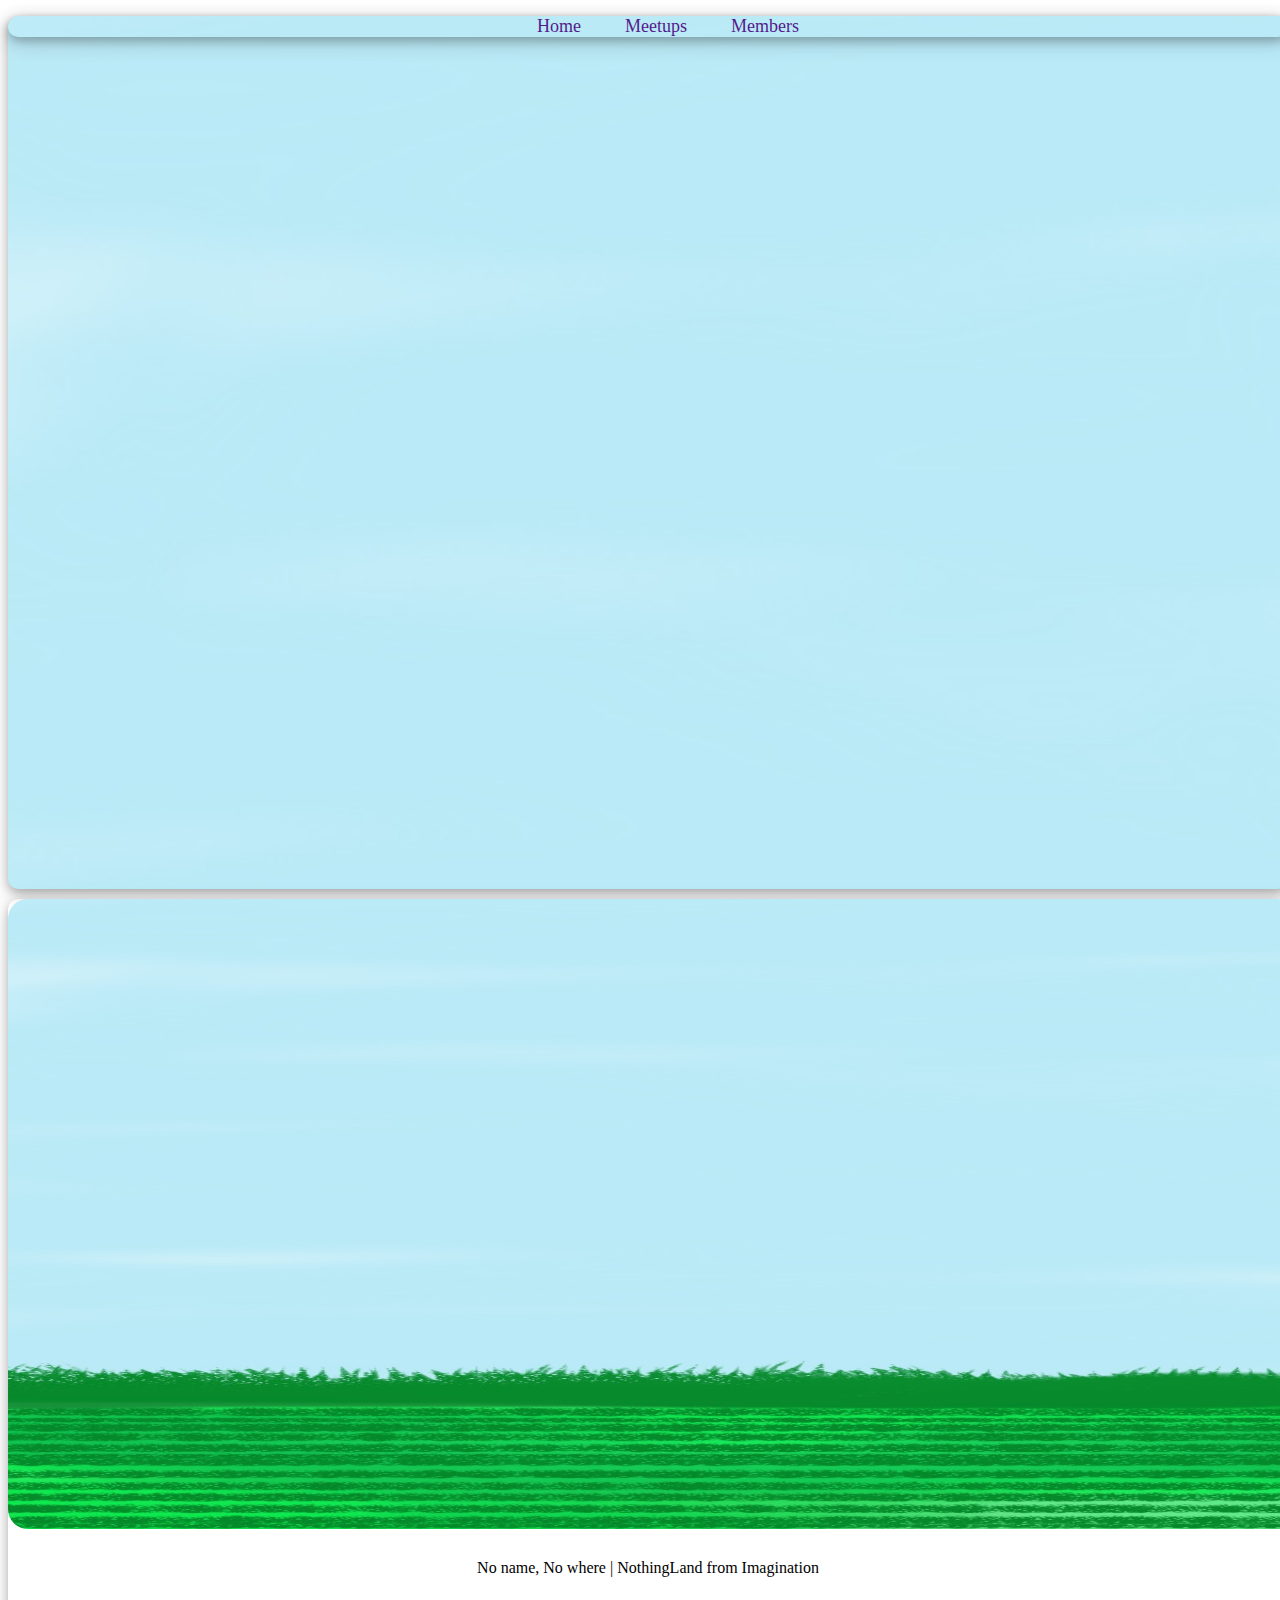
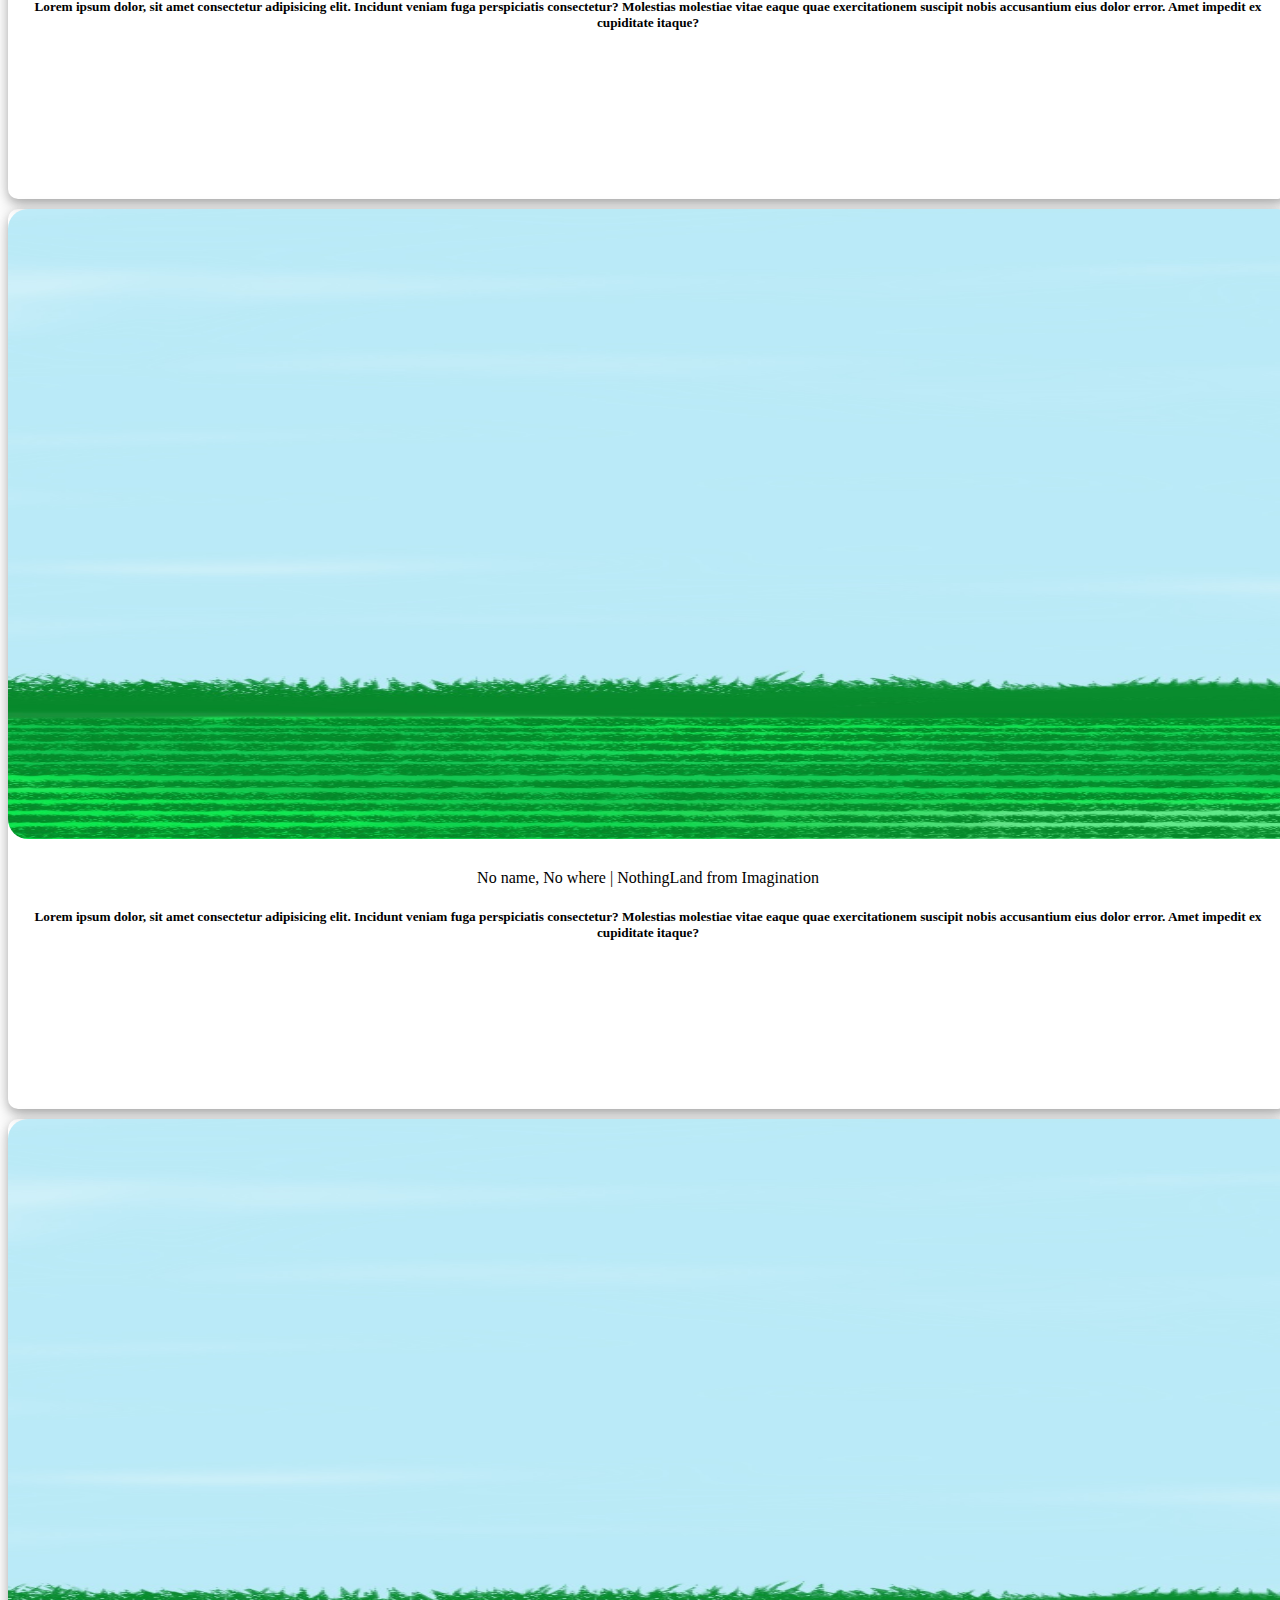
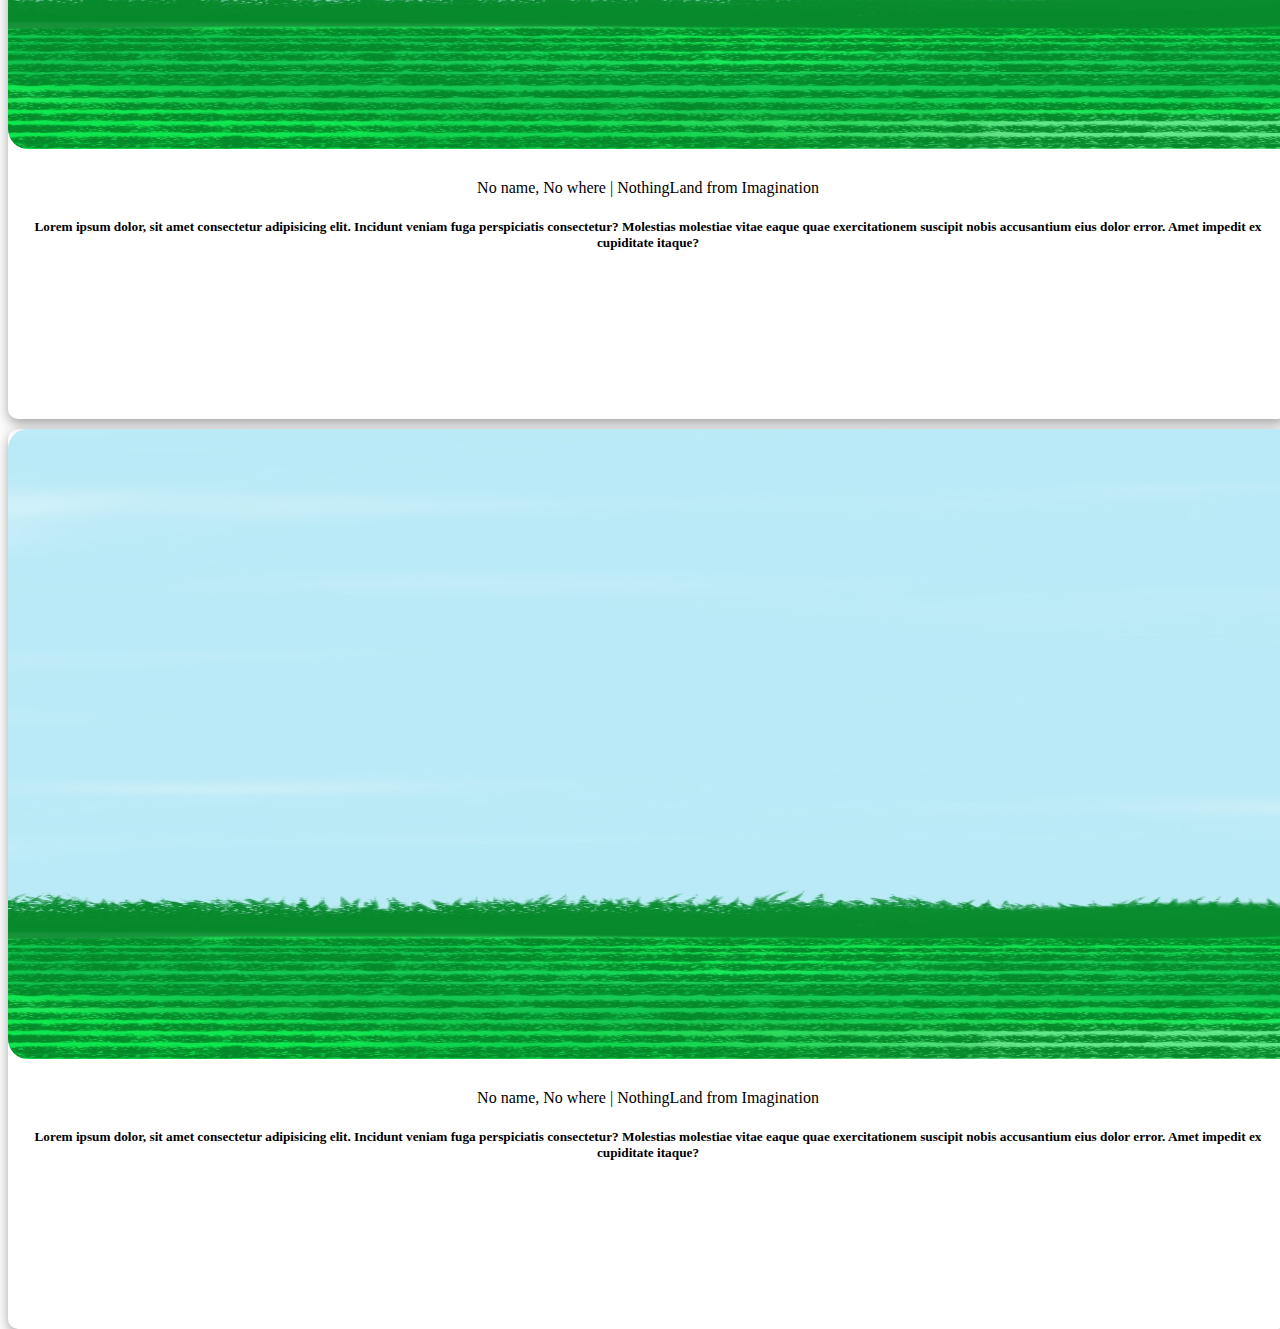
==== meetups/index.html @ 06b2907b "upgrad meetups and members" ====
<!DOCTYPE html>
<html lang="en">
<head>
    <meta charset="UTF-8">
    <meta name="viewport" content="width=device-width, initial-scale=1.0">
    <title>Meetups > Xonxoni Family</title>
    <link rel="stylesheet" type="text/css" href="styles.css">
</head>
<body>
    <div class="main">
        <div class="header-div">
            <!-- <img src="images/header-images.png" class="header-images"> -->
            <!-- <h1>
                Hello World! Hello Bangladesh! Hello Xonxoni Friends and family!

            </h1> -->
            <header class="header">
                <nav class="nav">
                    <!-- <ul>
                        <li class="" > <a href=""></a> Home</li>
                        <li>meetups</li>
                        <li>memberts</li>
                    </ul>
                    <ul>
                        <li><a href=""></a><a href=""></a><a href=""></a></li>
                    </ul> -->
                    <ul class="ul">
                        <li class="home01 li"><a class="a" href="">Home</a></li>
                        <li class="meetups01 li"><a class="a" href="">Meetups</a></li>
                        <li class="members01 li"><a class="a" href="">Members</a></li>
                    </ul>
                </nav>
            </header>
        </div>
        <div class="header-images-div">
            <!-- <img src="images/header-images.png" class="header-images"> -->
            <!-- <h1>
                Hello World! Hello Bangladesh! Hello Xonxoni Friends and family!

            </h1> -->

        </div>
        <div class="images">
            <img width="100%" height="70%" src="32.png" alt="No name, No where | NothingLand from Imagination " style="width:100%">
            <div class="container">
              <p>No name, No where | NothingLand from Imagination </p>
              <h5>
                Lorem ipsum dolor, sit amet consectetur adipisicing elit. Incidunt veniam fuga perspiciatis consectetur? Molestias molestiae vitae eaque quae exercitationem suscipit nobis accusantium eius dolor error. Amet impedit ex cupiditate itaque?
              </h5>
              <!-- <details>
                <ul>
                    <li>reuiyt</li>
                    <li>try</li>
                    <li>try</li>
                    <li>dfg</li>
                    <li>rty</li>
                </ul>
              </details> -->
            </div>
        </div>
        <div class="images">
            <img width="100%" height="70%" src="32.png" alt="No name, No where | NothingLand from Imagination " style="width:100%">
            <div class="container">
              <p>No name, No where | NothingLand from Imagination </p>
              <h5>
                Lorem ipsum dolor, sit amet consectetur adipisicing elit. Incidunt veniam fuga perspiciatis consectetur? Molestias molestiae vitae eaque quae exercitationem suscipit nobis accusantium eius dolor error. Amet impedit ex cupiditate itaque?
              </h5>
              <!-- <details>
                <ul>
                    <li>reuiyt</li>
                    <li>try</li>
                    <li>try</li>
                    <li>dfg</li>
                    <li>rty</li>
                </ul>
              </details> -->
            </div>
        </div>
        <div class="images">
            <img width="100%" height="70%" src="32.png" alt="No name, No where | NothingLand from Imagination " style="width:100%">
            <div class="container">
              <p>No name, No where | NothingLand from Imagination </p>
              <h5>
                Lorem ipsum dolor, sit amet consectetur adipisicing elit. Incidunt veniam fuga perspiciatis consectetur? Molestias molestiae vitae eaque quae exercitationem suscipit nobis accusantium eius dolor error. Amet impedit ex cupiditate itaque?
              </h5>
              <!-- <details>
                <ul>
                    <li>reuiyt</li>
                    <li>try</li>
                    <li>try</li>
                    <li>dfg</li>
                    <li>rty</li>
                </ul>
              </details> -->
            </div>
        </div>
        <div class="images">
            <img width="100%" height="70%" src="32.png" alt="No name, No where | NothingLand from Imagination " style="width:100%">
            <div class="container">
              <p>No name, No where | NothingLand from Imagination </p>
              <h5>
                Lorem ipsum dolor, sit amet consectetur adipisicing elit. Incidunt veniam fuga perspiciatis consectetur? Molestias molestiae vitae eaque quae exercitationem suscipit nobis accusantium eius dolor error. Amet impedit ex cupiditate itaque?
              </h5>
              <!-- <details>
                <ul>
                    <li>reuiyt</li>
                    <li>try</li>
                    <li>try</li>
                    <li>dfg</li>
                    <li>rty</li>
                </ul>
              </details> -->
            </div>
        </div>
        <footer>
            
        </footer>
    </div>
</body>
</html>
---- meetups/styles.css ----
/* .div100{
    width: 100%;
    height: 80%;
}  */
div.main{
    width: 100vw;
    height: 100vh;
    background-color: #fff;
}
.header-div{    
    background-image: url("32.png");
    background-size: cover;
    background-repeat: no-repeat; 
    /* height: 80%; */
    width:100%; 
    height: 97%;
    /* width: 250px; */
    background-color: aquamarine;
  box-shadow: 0 4px 8px 0 rgba(0, 0, 0, 0.2), 0 6px 20px 0 rgba(0, 0, 0, 0.19);
  text-align: center;
  border-radius: 10px;
}
.li, .a{
    display: inline;
    font-size: large;
    padding: 10px;
}
.a{
    text-decoration: none;

}
/* header{
    width: 100px;
    height: 200px;
    background-color: #777;
} */
/* .li{
    background-color: blue;
} */
.ul{
    /* background-color: blueviolet; */
    /* width: 100%;  */
    /* height: 100%; */
    /* width: 250px; */
  box-shadow: 0 4px 8px 0 rgba(0, 0, 0, 0.2), 0 6px 20px 0 rgba(0, 0, 0, 0.19);
  text-align: center;
  border-radius: 10px;
}
/* .header-images-div{    
    background-image: url("32.png");
    background-size: cover;
    background-repeat: no-repeat;
    /* height: 80%; */
    /* width: 100%; 
    height: 100%; */
    /* width: 250px; */
  /* box-shadow: 0 4px 8px 0 rgba(0, 0, 0, 0.2), 0 6px 20px 0 rgba(0, 0, 0, 0.19);
  text-align: center;
  border-radius: 10px; */
     
    /* width: 100%;
    height: 80%;
    background-color: aliceblue;
    border: 2px solid red ; */
     

.images{
    width: 100%; 
    height: 100%;
    /* width: 250px; */
    margin-top: 10px;
  box-shadow: 0 4px 8px 0 rgba(0, 0, 0, 0.2), 0 6px 20px 0 rgba(0, 0, 0, 0.19);
  text-align: center;
  border-radius: 10px;
}
div.container {
    /* margin-top: 10px; */
    /* height: 100%; */
    padding: 10px;
    border-radius: 10px;
  }
  img{
    border-radius: 20px 10px 0px 20px;
  }
  /* details{
    text-align: center;
    width: 100%;
    height:100px;
    overflow: hiden;
  } */
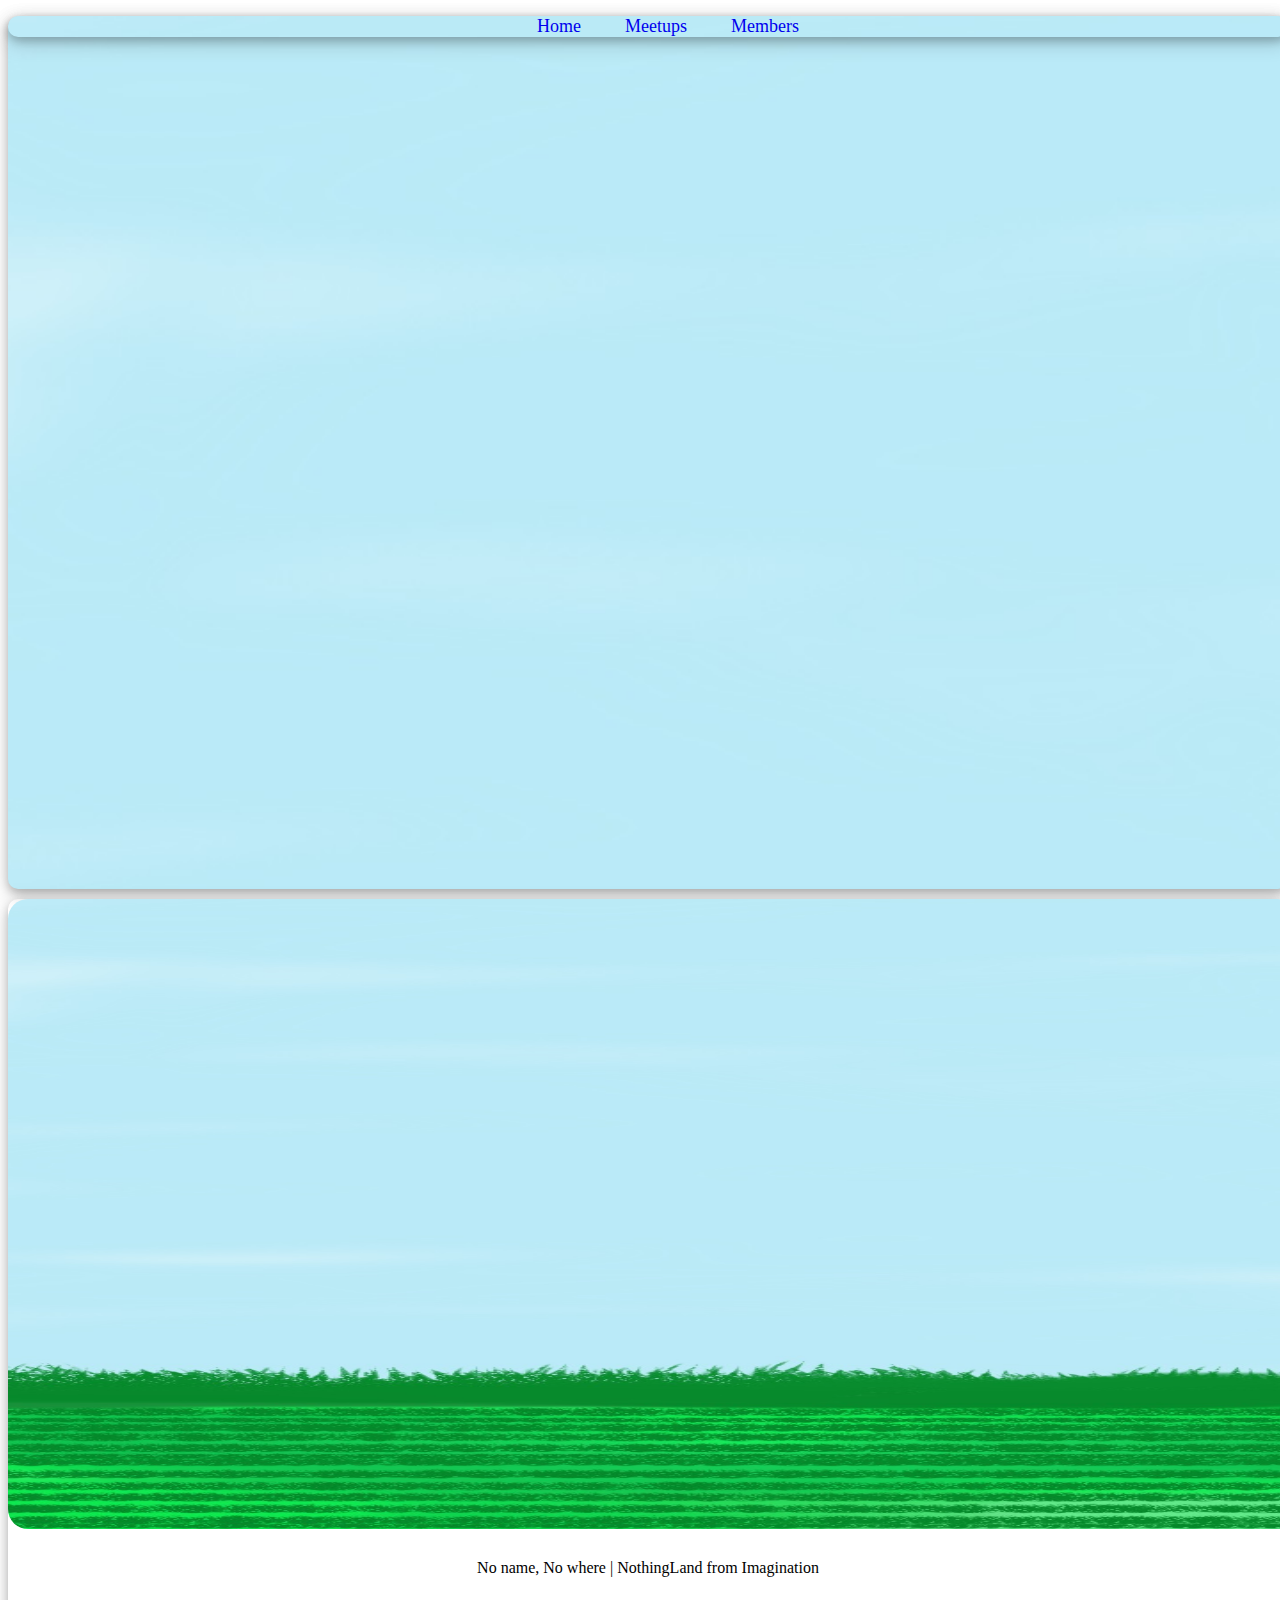
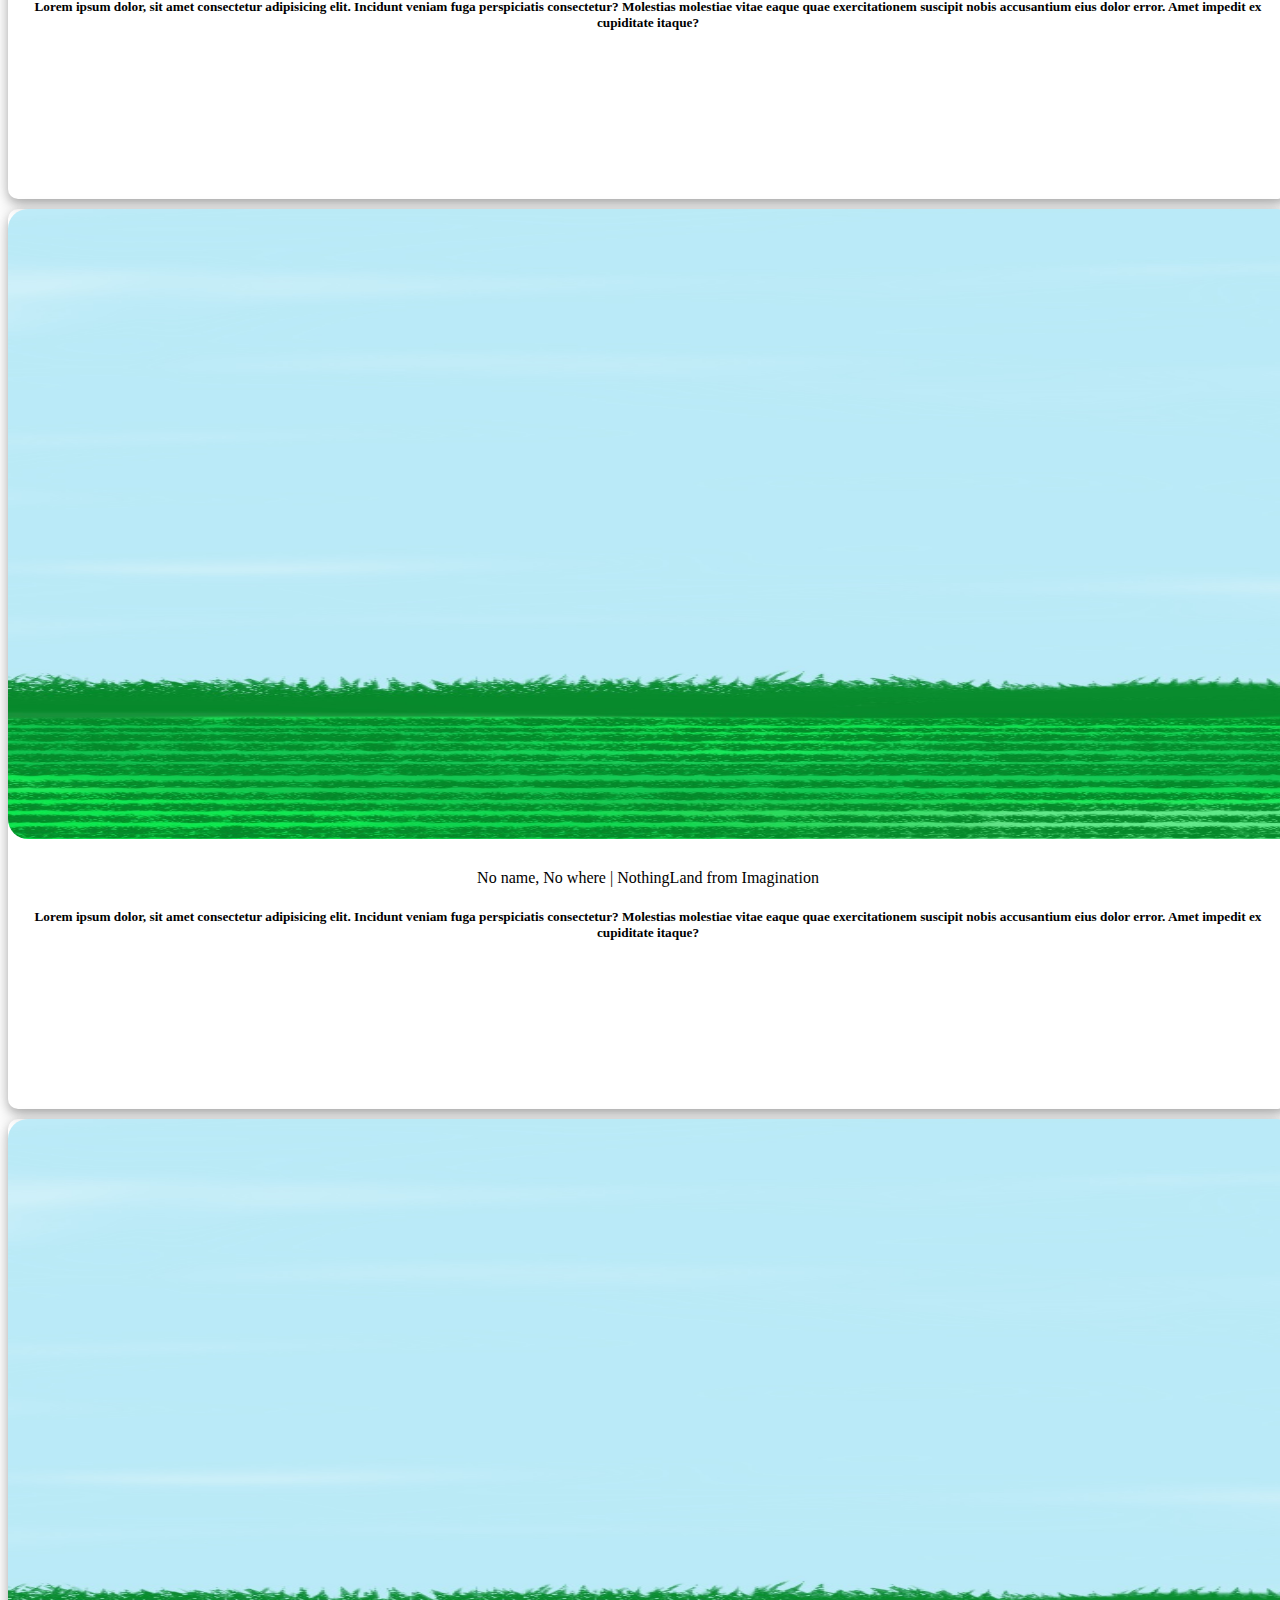
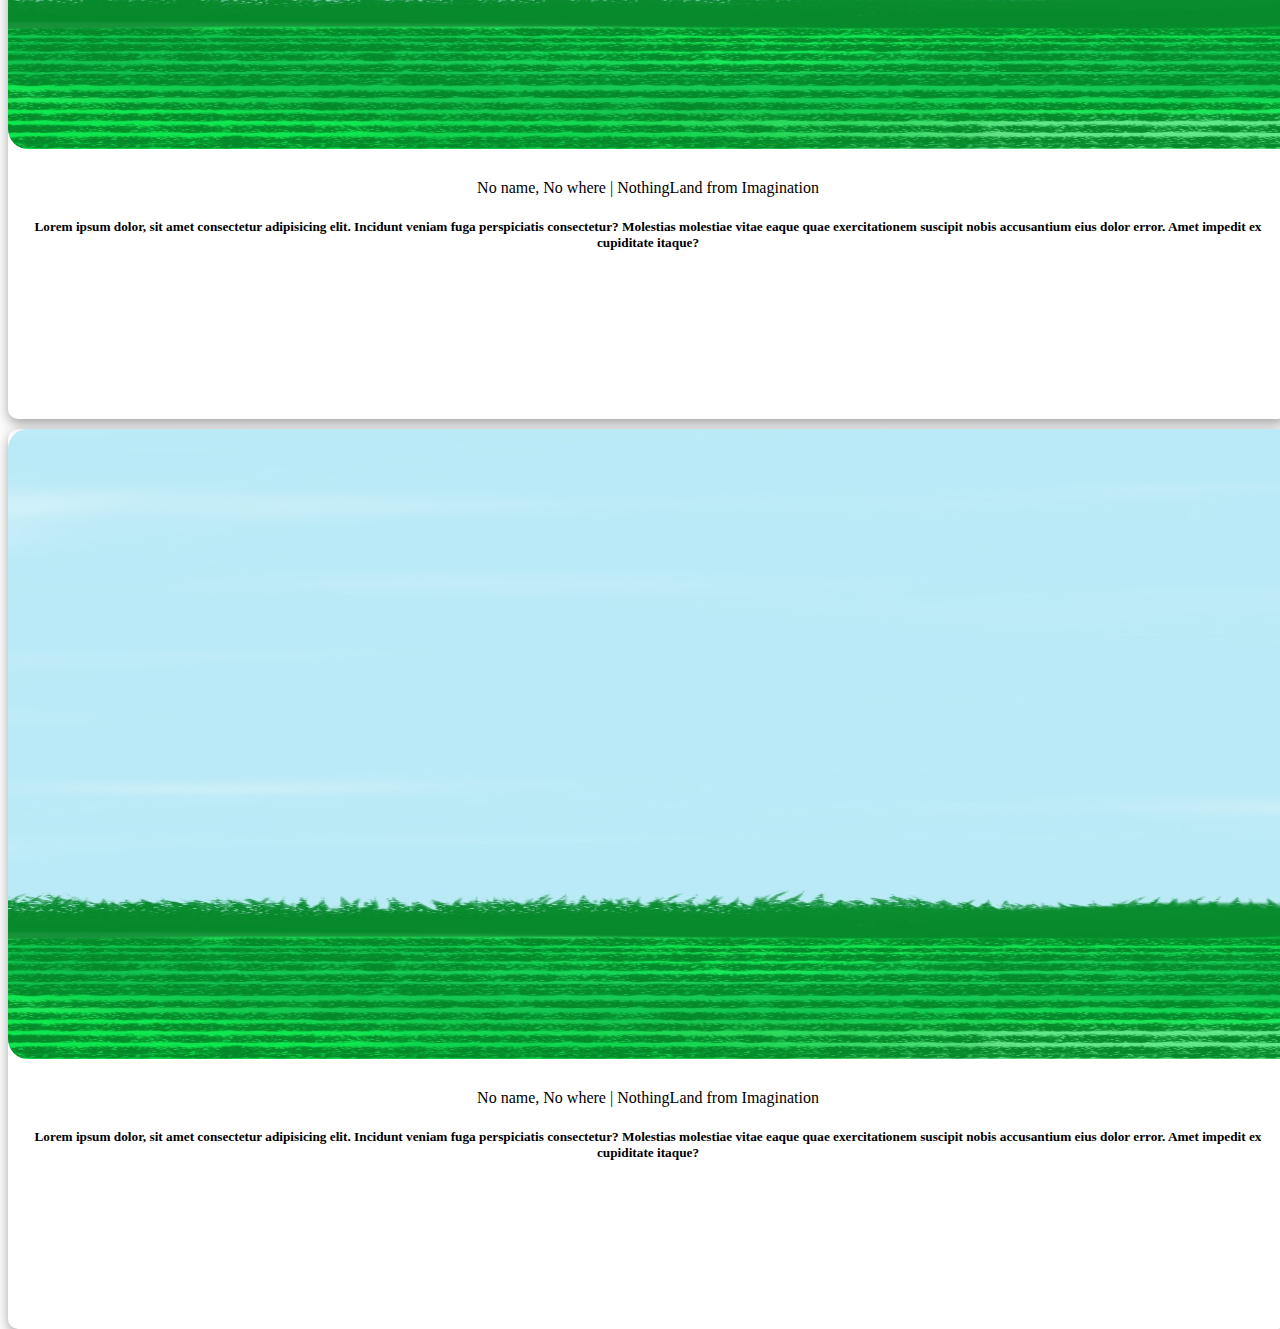
==== commit 0e80e88c: "add. tying to fixing file path" ====
--- a/meetups/index.html
+++ b/meetups/index.html
@@ -25,9 +25,9 @@
                         <li><a href=""></a><a href=""></a><a href=""></a></li>
                     </ul> -->
                     <ul class="ul">
-                        <li class="home01 li"><a class="a" href="">Home</a></li>
-                        <li class="meetups01 li"><a class="a" href="">Meetups</a></li>
-                        <li class="members01 li"><a class="a" href="">Members</a></li>
+                        <li class="home01 li"><a class="a" href="../index.html">Home</a></li>
+                        <li class="meetups01 li"><a class="a" href="./index.html">Meetups</a></li>
+                        <li class="members01 li"><a class="a" href="../members/index.html">Members</a></li>
                     </ul>
                 </nav>
             </header>
@@ -41,7 +41,7 @@
 
         </div>
         <div class="images">
-            <img width="100%" height="70%" src="32.png" alt="No name, No where | NothingLand from Imagination " style="width:100%">
+            <img width="100%" height="70%" src="./32.png" alt="No name, No where | NothingLand from Imagination " style="width:100%">
             <div class="container">
               <p>No name, No where | NothingLand from Imagination </p>
               <h5>
@@ -59,7 +59,7 @@
             </div>
         </div>
         <div class="images">
-            <img width="100%" height="70%" src="32.png" alt="No name, No where | NothingLand from Imagination " style="width:100%">
+            <img width="100%" height="70%" src="./32.png" alt="No name, No where | NothingLand from Imagination " style="width:100%">
             <div class="container">
               <p>No name, No where | NothingLand from Imagination </p>
               <h5>
@@ -77,7 +77,7 @@
             </div>
         </div>
         <div class="images">
-            <img width="100%" height="70%" src="32.png" alt="No name, No where | NothingLand from Imagination " style="width:100%">
+            <img width="100%" height="70%" src="./32.png" alt="No name, No where | NothingLand from Imagination " style="width:100%">
             <div class="container">
               <p>No name, No where | NothingLand from Imagination </p>
               <h5>
@@ -95,7 +95,7 @@
             </div>
         </div>
         <div class="images">
-            <img width="100%" height="70%" src="32.png" alt="No name, No where | NothingLand from Imagination " style="width:100%">
+            <img width="100%" height="70%" src="./32.png" alt="No name, No where | NothingLand from Imagination " style="width:100%">
             <div class="container">
               <p>No name, No where | NothingLand from Imagination </p>
               <h5>
--- a/meetups/styles.css
+++ b/meetups/styles.css
@@ -8,7 +8,7 @@
     background-color: #fff;
 }
 .header-div{    
-    background-image: url("32.png");
+    background-image: url("./32.png");
     background-size: cover;
     background-repeat: no-repeat; 
     /* height: 80%; */
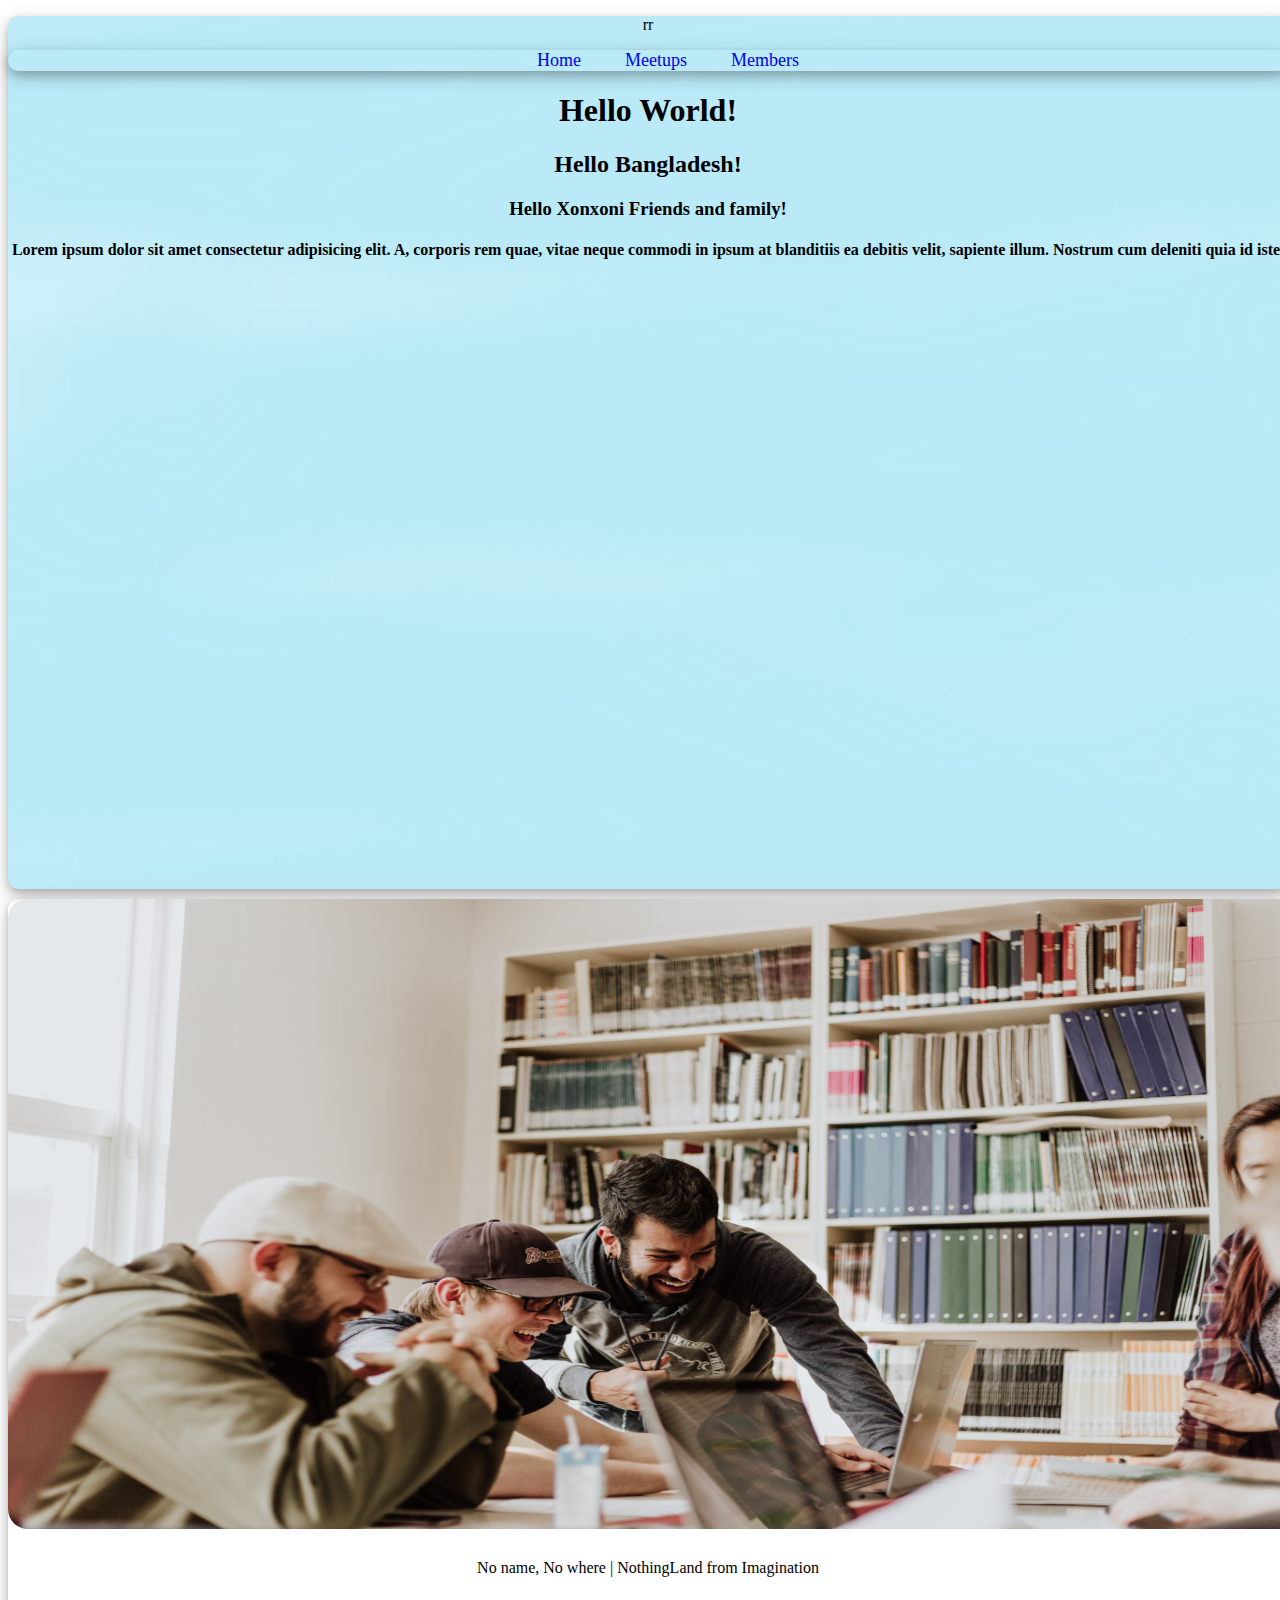
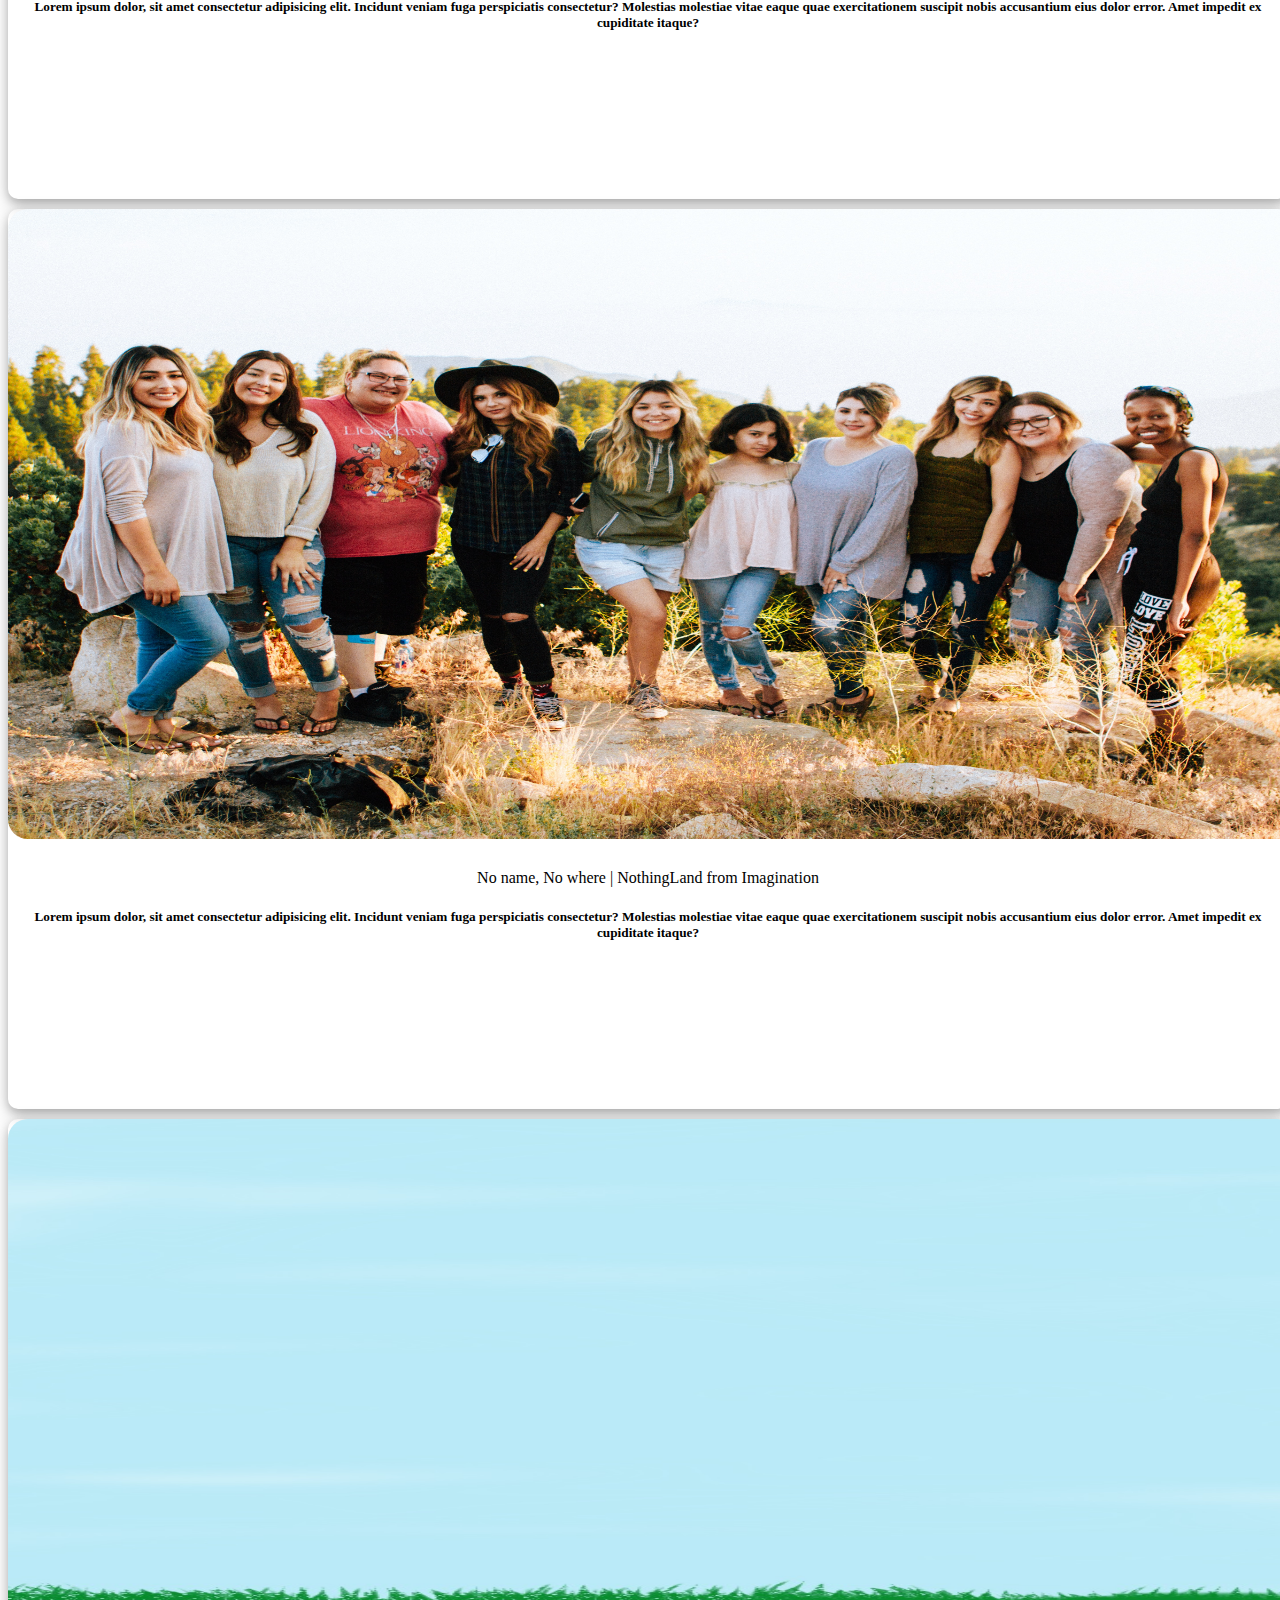
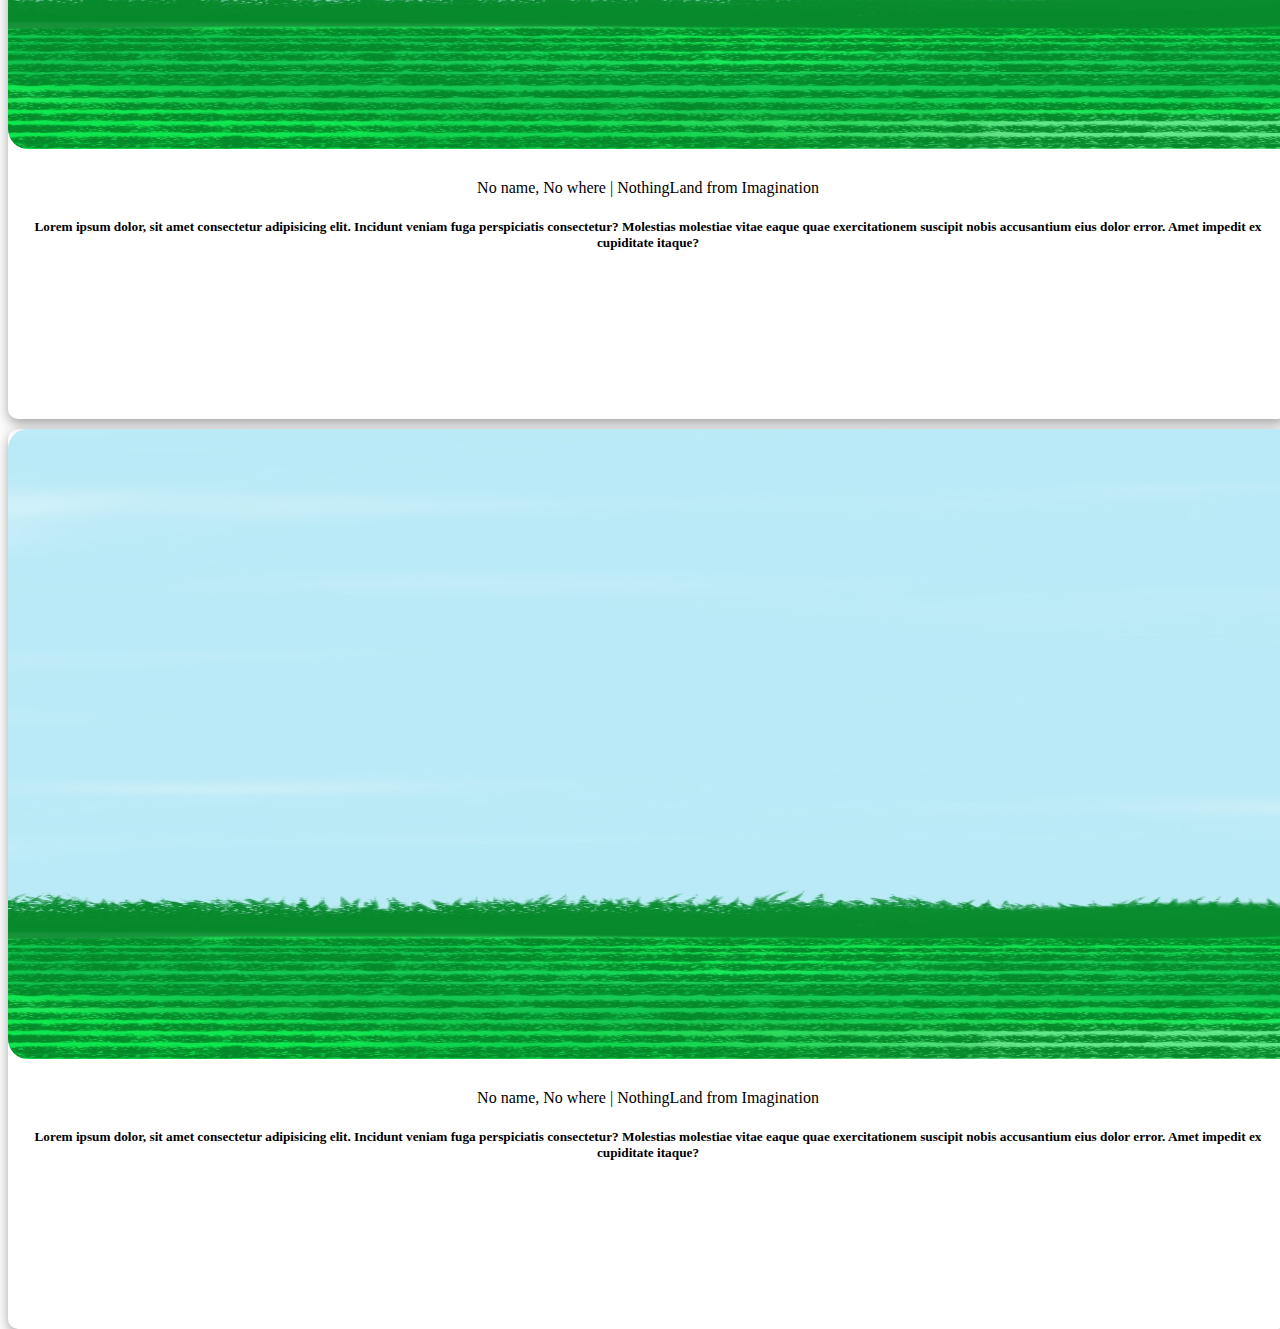
==== commit 9f18663d: "v3" ====
--- a/meetups/index.html
+++ b/meetups/index.html
@@ -11,19 +11,14 @@
         <div class="header-div">
             <!-- <img src="images/header-images.png" class="header-images"> -->
             <!-- <h1>
-                Hello World! Hello Bangladesh! Hello Xonxoni Friends and family!
-
+                Hello World!  
             </h1> -->
+            <div>
+              <p>rr</p>
+            </div>
             <header class="header">
                 <nav class="nav">
-                    <!-- <ul>
-                        <li class="" > <a href=""></a> Home</li>
-                        <li>meetups</li>
-                        <li>memberts</li>
-                    </ul>
-                    <ul>
-                        <li><a href=""></a><a href=""></a><a href=""></a></li>
-                    </ul> -->
+                    
                     <ul class="ul">
                         <li class="home01 li"><a class="a" href="../index.html">Home</a></li>
                         <li class="meetups01 li"><a class="a" href="./index.html">Meetups</a></li>
@@ -31,6 +26,18 @@
                     </ul>
                 </nav>
             </header>
+            <h1>
+              Hello World!
+            </h1>
+            <h2>
+              Hello Bangladesh!
+            </h2>
+            <h3>
+              Hello Xonxoni Friends and family!
+            </h3>
+            <h4>
+              Lorem ipsum dolor sit amet consectetur adipisicing elit. A, corporis rem quae, vitae neque commodi in ipsum at blanditiis ea debitis velit, sapiente illum. Nostrum cum deleniti quia id iste.
+            </h4>
         </div>
         <div class="header-images-div">
             <!-- <img src="images/header-images.png" class="header-images"> -->
@@ -41,21 +48,23 @@
 
         </div>
         <div class="images">
-            <img width="100%" height="70%" src="./32.png" alt="No name, No where | NothingLand from Imagination " style="width:100%">
+            <img width="100%" height="70%" src="../images/main03.jpg" alt="No name, No where | NothingLand from Imagination " style="width:100%">
             <div class="container">
               <p>No name, No where | NothingLand from Imagination </p>
               <h5>
                 Lorem ipsum dolor, sit amet consectetur adipisicing elit. Incidunt veniam fuga perspiciatis consectetur? Molestias molestiae vitae eaque quae exercitationem suscipit nobis accusantium eius dolor error. Amet impedit ex cupiditate itaque?
               </h5>
-              <!-- <details>
-                <ul>
-                    <li>reuiyt</li>
-                    <li>try</li>
-                    <li>try</li>
-                    <li>dfg</li>
-                    <li>rty</li>
-                </ul>
-              </details> -->
+             
+            </div>
+        </div>
+        <div class="images">
+            <img width="100%" height="70%" src="../images/main04.jpg" alt="No name, No where | NothingLand from Imagination " style="width:100%">
+            <div class="container">
+              <p>No name, No where | NothingLand from Imagination </p>
+              <h5>
+                Lorem ipsum dolor, sit amet consectetur adipisicing elit. Incidunt veniam fuga perspiciatis consectetur? Molestias molestiae vitae eaque quae exercitationem suscipit nobis accusantium eius dolor error. Amet impedit ex cupiditate itaque?
+              </h5>
+              
             </div>
         </div>
         <div class="images">
@@ -65,15 +74,7 @@
               <h5>
                 Lorem ipsum dolor, sit amet consectetur adipisicing elit. Incidunt veniam fuga perspiciatis consectetur? Molestias molestiae vitae eaque quae exercitationem suscipit nobis accusantium eius dolor error. Amet impedit ex cupiditate itaque?
               </h5>
-              <!-- <details>
-                <ul>
-                    <li>reuiyt</li>
-                    <li>try</li>
-                    <li>try</li>
-                    <li>dfg</li>
-                    <li>rty</li>
-                </ul>
-              </details> -->
+              
             </div>
         </div>
         <div class="images">
@@ -83,33 +84,7 @@
               <h5>
                 Lorem ipsum dolor, sit amet consectetur adipisicing elit. Incidunt veniam fuga perspiciatis consectetur? Molestias molestiae vitae eaque quae exercitationem suscipit nobis accusantium eius dolor error. Amet impedit ex cupiditate itaque?
               </h5>
-              <!-- <details>
-                <ul>
-                    <li>reuiyt</li>
-                    <li>try</li>
-                    <li>try</li>
-                    <li>dfg</li>
-                    <li>rty</li>
-                </ul>
-              </details> -->
-            </div>
-        </div>
-        <div class="images">
-            <img width="100%" height="70%" src="./32.png" alt="No name, No where | NothingLand from Imagination " style="width:100%">
-            <div class="container">
-              <p>No name, No where | NothingLand from Imagination </p>
-              <h5>
-                Lorem ipsum dolor, sit amet consectetur adipisicing elit. Incidunt veniam fuga perspiciatis consectetur? Molestias molestiae vitae eaque quae exercitationem suscipit nobis accusantium eius dolor error. Amet impedit ex cupiditate itaque?
-              </h5>
-              <!-- <details>
-                <ul>
-                    <li>reuiyt</li>
-                    <li>try</li>
-                    <li>try</li>
-                    <li>dfg</li>
-                    <li>rty</li>
-                </ul>
-              </details> -->
+              
             </div>
         </div>
         <footer>
--- a/meetups/styles.css
+++ b/meetups/styles.css
@@ -1,7 +1,4 @@
-/* .div100{
-    width: 100%;
-    height: 80%;
-}  */
+
 div.main{
     width: 100vw;
     height: 100vh;
@@ -11,10 +8,10 @@
     background-image: url("./32.png");
     background-size: cover;
     background-repeat: no-repeat; 
-    /* height: 80%; */
+    
     width:100%; 
     height: 97%;
-    /* width: 250px; */
+   
     background-color: aquamarine;
   box-shadow: 0 4px 8px 0 rgba(0, 0, 0, 0.2), 0 6px 20px 0 rgba(0, 0, 0, 0.19);
   text-align: center;
@@ -29,40 +26,14 @@
     text-decoration: none;
 
 }
-/* header{
-    width: 100px;
-    height: 200px;
-    background-color: #777;
-} */
-/* .li{
-    background-color: blue;
-} */
+
 .ul{
-    /* background-color: blueviolet; */
-    /* width: 100%;  */
-    /* height: 100%; */
-    /* width: 250px; */
+   
   box-shadow: 0 4px 8px 0 rgba(0, 0, 0, 0.2), 0 6px 20px 0 rgba(0, 0, 0, 0.19);
   text-align: center;
   border-radius: 10px;
 }
-/* .header-images-div{    
-    background-image: url("32.png");
-    background-size: cover;
-    background-repeat: no-repeat;
-    /* height: 80%; */
-    /* width: 100%; 
-    height: 100%; */
-    /* width: 250px; */
-  /* box-shadow: 0 4px 8px 0 rgba(0, 0, 0, 0.2), 0 6px 20px 0 rgba(0, 0, 0, 0.19);
-  text-align: center;
-  border-radius: 10px; */
-     
-    /* width: 100%;
-    height: 80%;
-    background-color: aliceblue;
-    border: 2px solid red ; */
-     
+
 
 .images{
     width: 100%; 
@@ -74,17 +45,10 @@
   border-radius: 10px;
 }
 div.container {
-    /* margin-top: 10px; */
-    /* height: 100%; */
+  
     padding: 10px;
     border-radius: 10px;
   }
   img{
     border-radius: 20px 10px 0px 20px;
   }
-  /* details{
-    text-align: center;
-    width: 100%;
-    height:100px;
-    overflow: hiden;
-  } */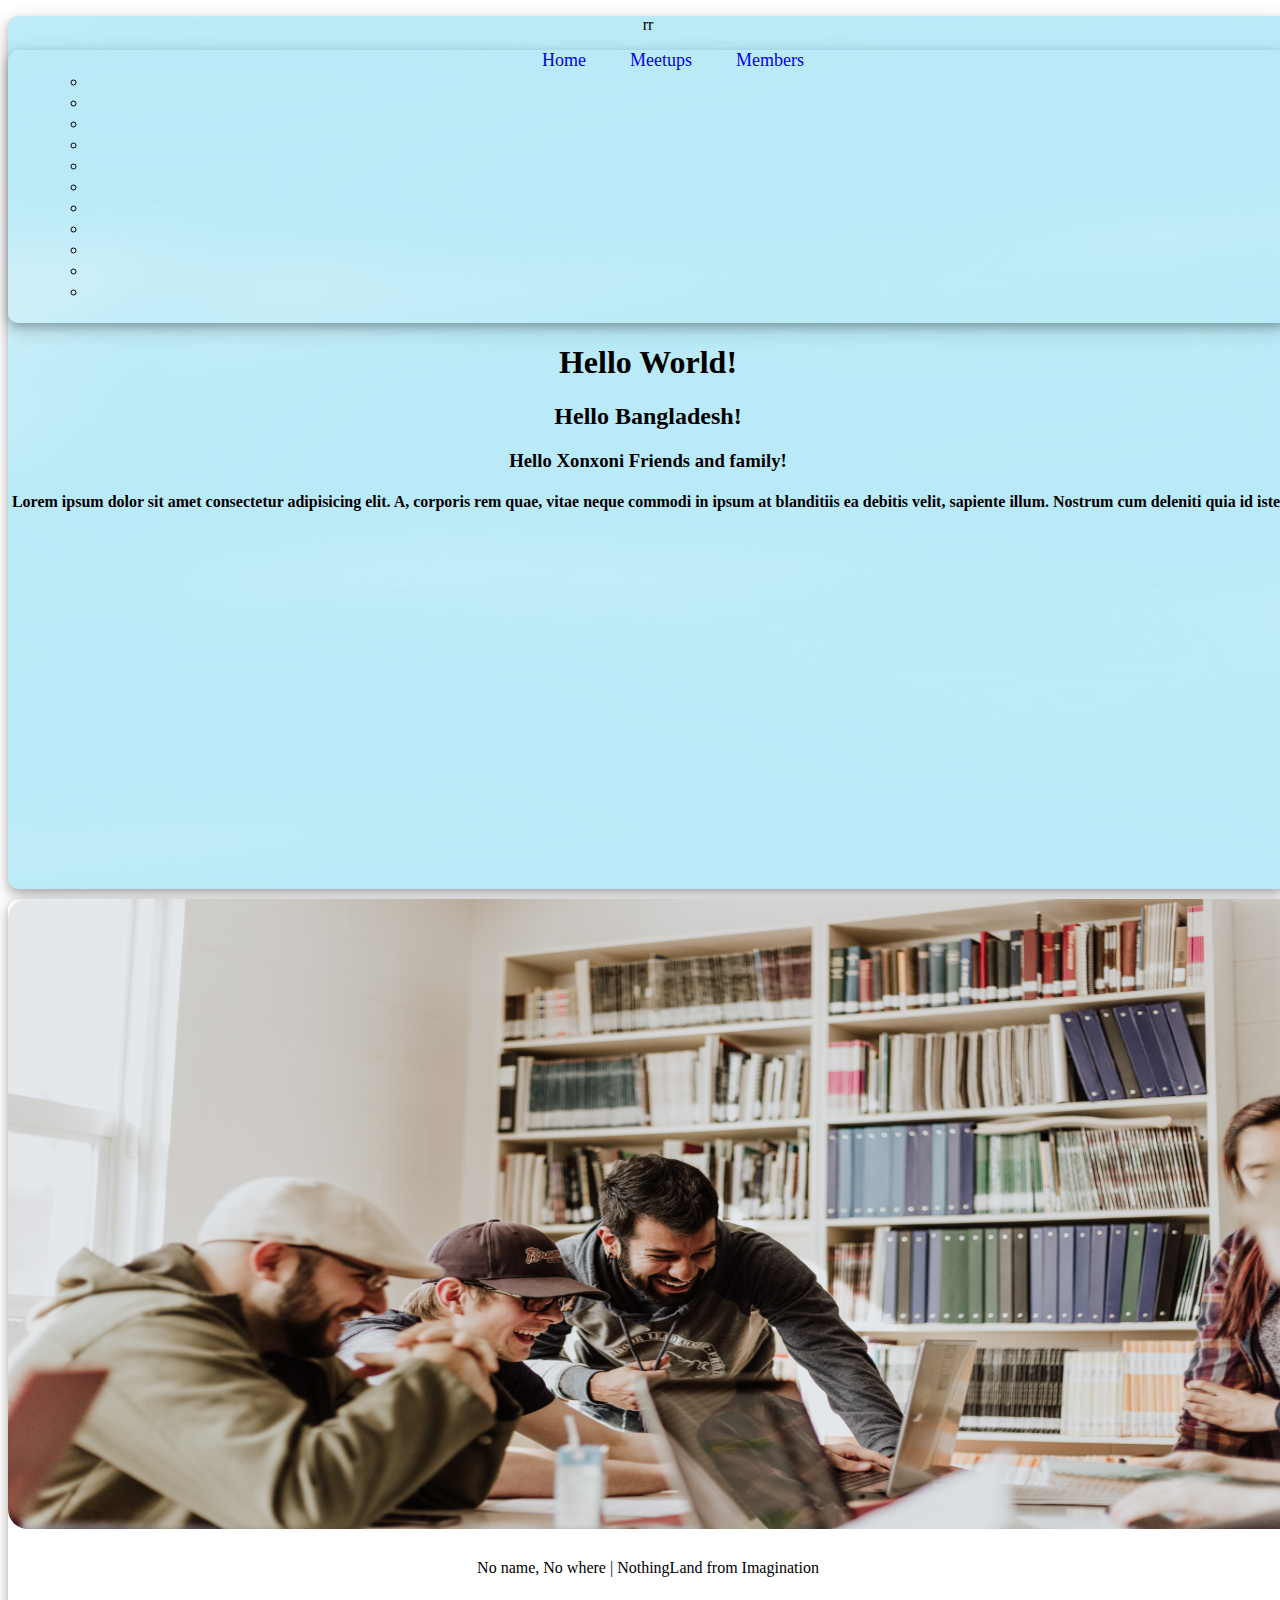
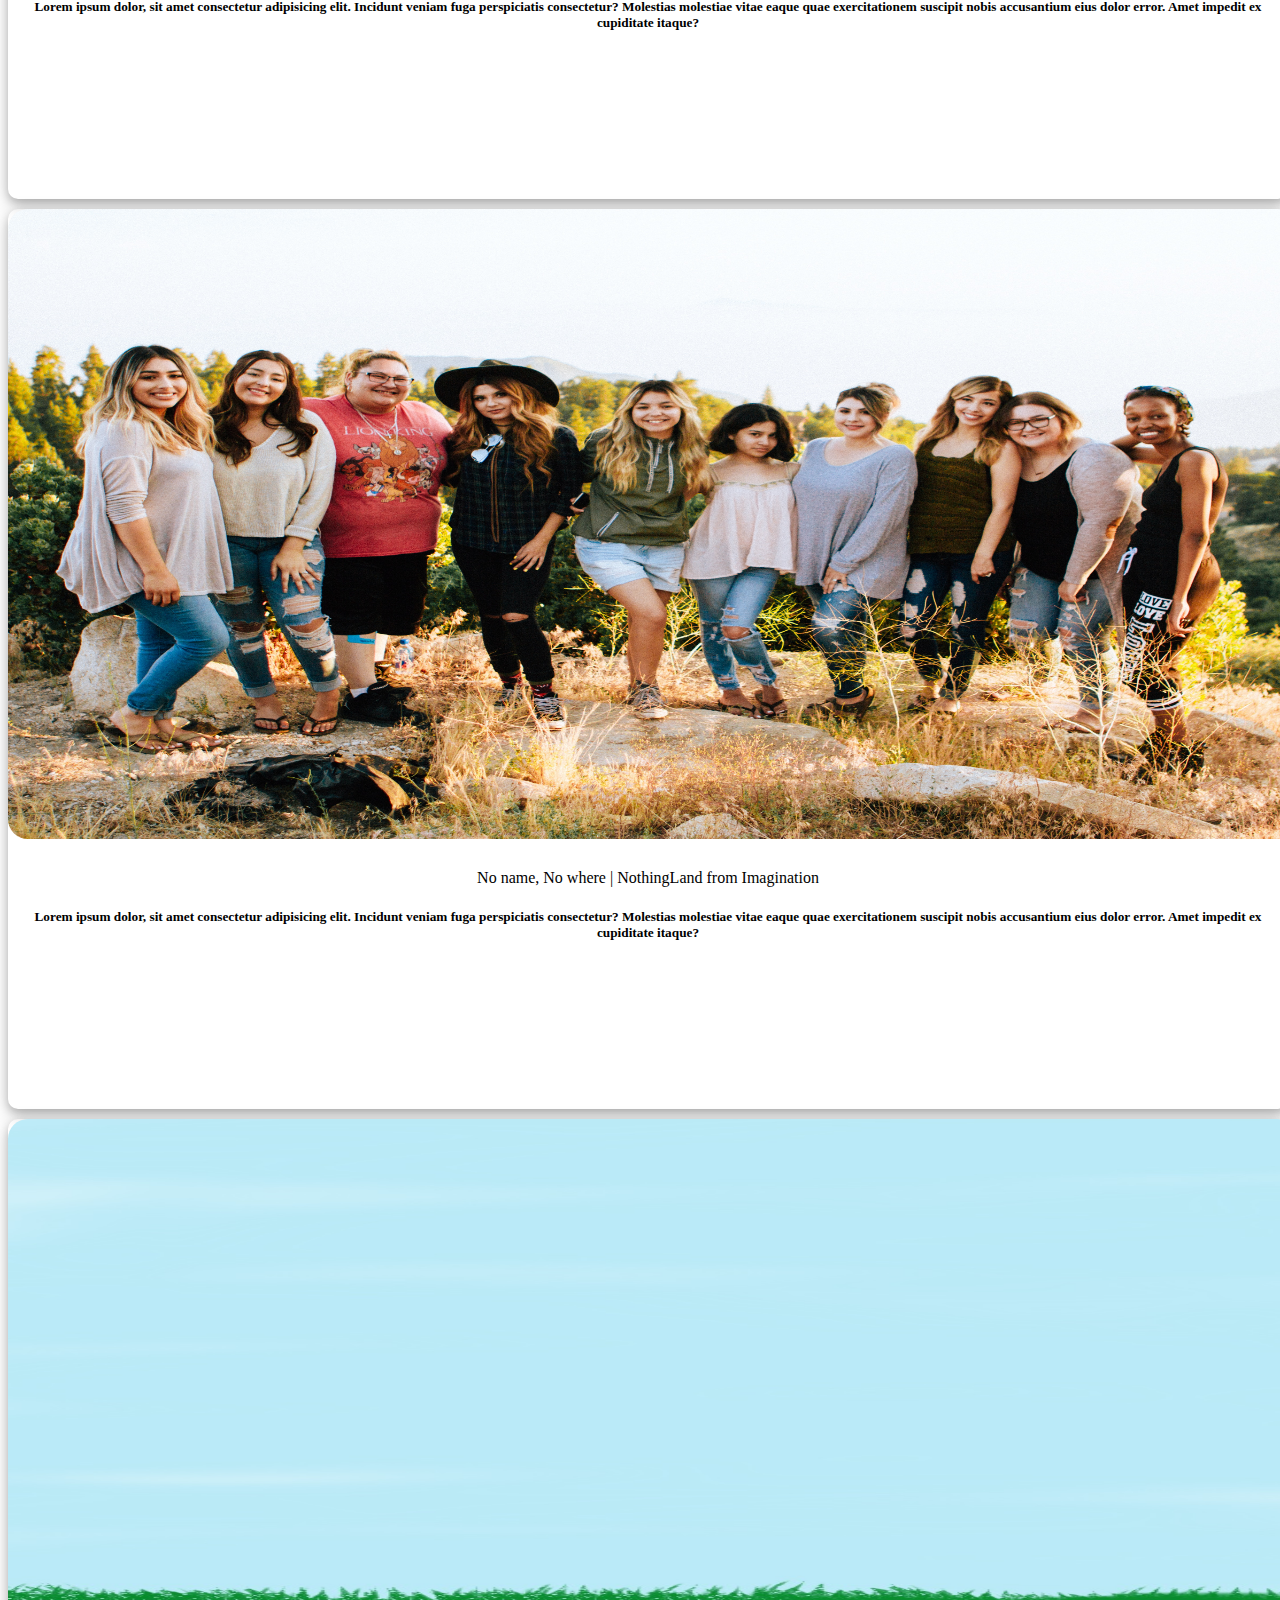
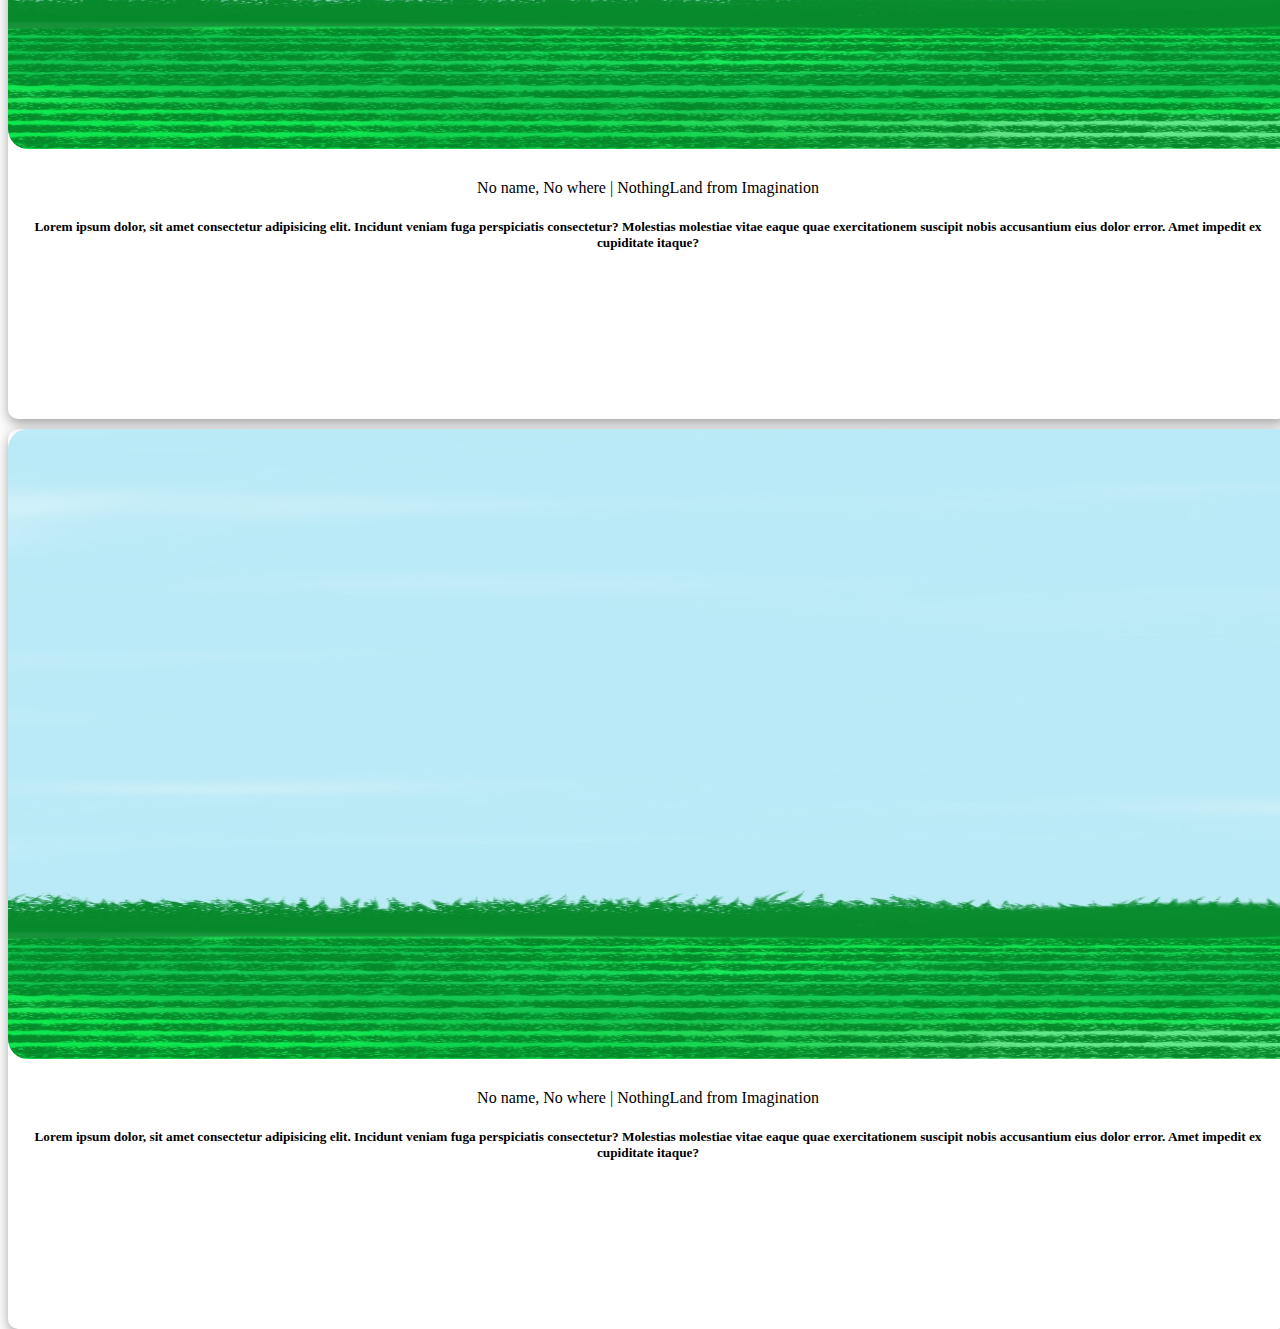
==== commit f4b4fdd8: "fixed mega menu" ====
--- a/meetups/index.html
+++ b/meetups/index.html
@@ -16,13 +16,28 @@
             <div>
               <p>rr</p>
             </div>
-            <header class="header">
+            <header class="header dropdown">
                 <nav class="nav">
                     
                     <ul class="ul">
                         <li class="home01 li"><a class="a" href="../index.html">Home</a></li>
                         <li class="meetups01 li"><a class="a" href="./index.html">Meetups</a></li>
-                        <li class="members01 li"><a class="a" href="../members/index.html">Members</a></li>
+                        <li class="members01 li">
+                          <a class="a" href="../members/index.html">Members</a>
+                          <ul>
+                            <li><a href=""></a></li>
+                            <li><a href=""></a></li>
+                            <li><a href=""></a></li>
+                            <li><a href=""></a></li>
+                            <li><a href=""></a></li>
+                            <li><a href=""></a></li>
+                            <li><a href=""></a></li>
+                            <li><a href=""></a></li>
+                            <li><a href=""></a></li>
+                            <li><a href=""></a></li>
+                            <li><a href=""></a></li>
+                          </ul>  
+                        </li>
                     </ul>
                 </nav>
             </header>
